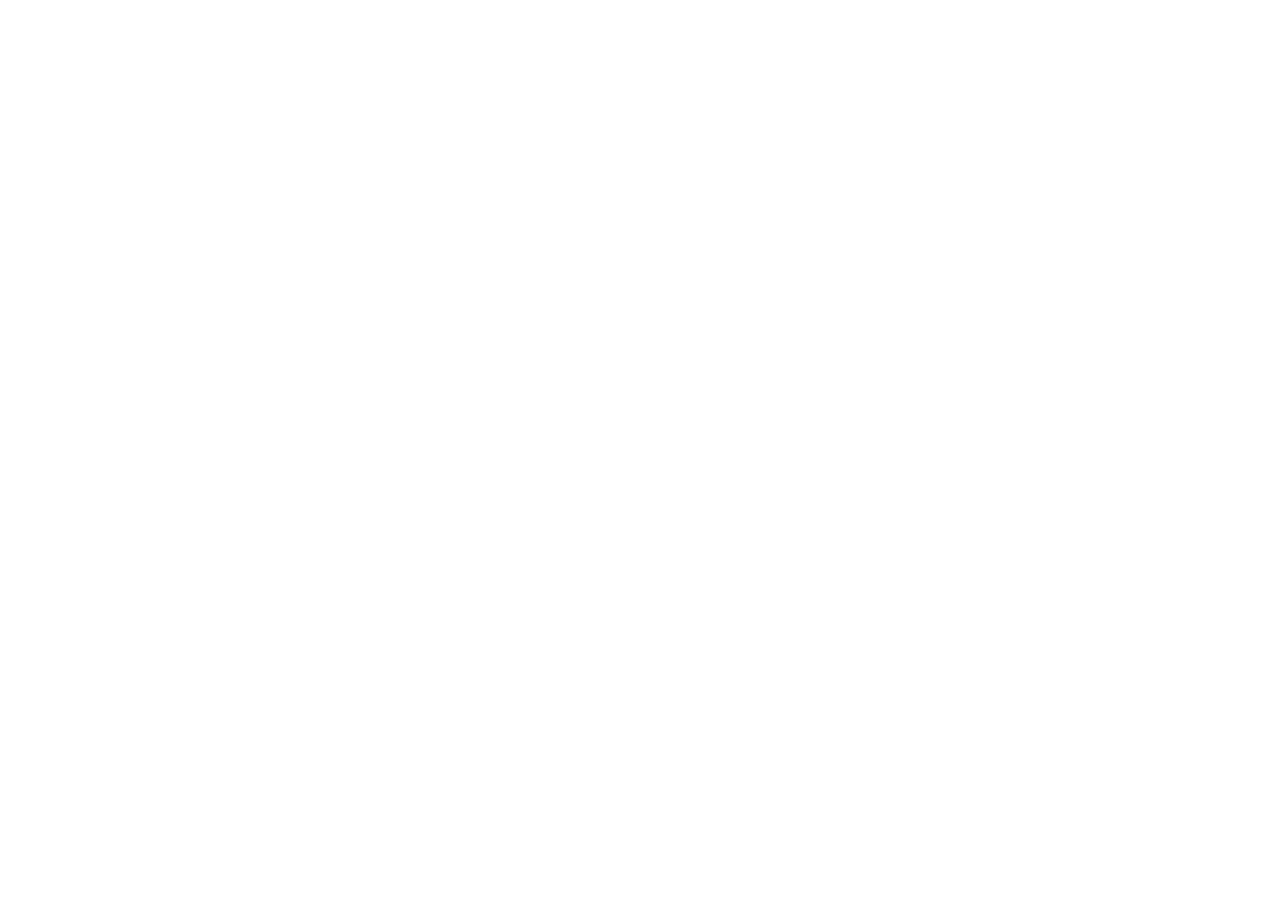
==== coffeeshop/index.html @ 5cff2f8e "cereted coffeeshop a website" ====
<!DOCTYPE html>
<html lang="en">
<head>
    <meta charset="UTF-8">
    <meta name="viewport" content="width=device-width, initial-scale=1.0">
    <title>coffee shop</title>
</head>
<body>
    
</body>
</html>
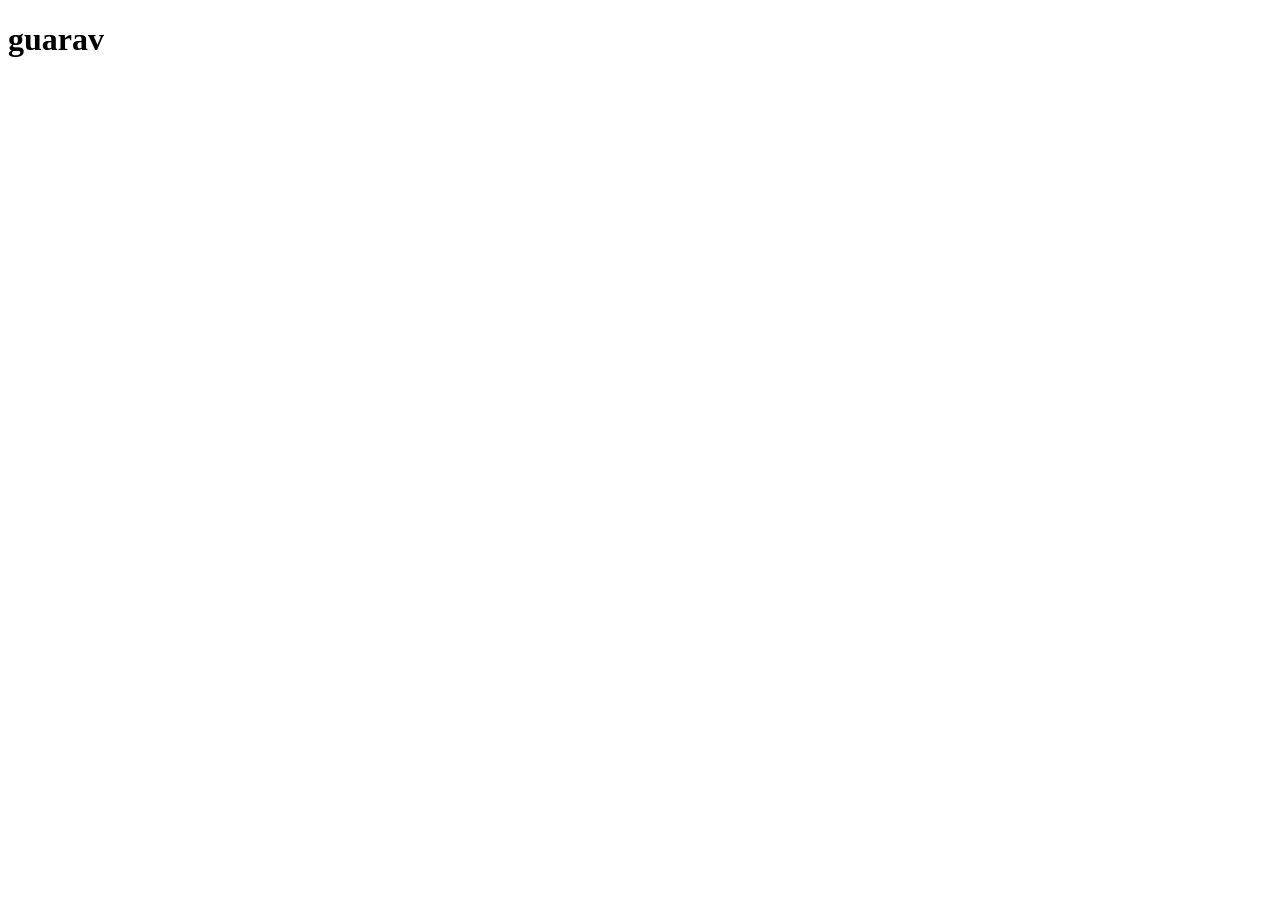
==== commit c7611af5: "add h1 tag whith name" ====
--- a/coffeeshop/index.html
+++ b/coffeeshop/index.html
@@ -6,6 +6,7 @@
     <title>coffee shop</title>
 </head>
 <body>
+    <h1>guarav</h1>
     
 </body>
 </html>
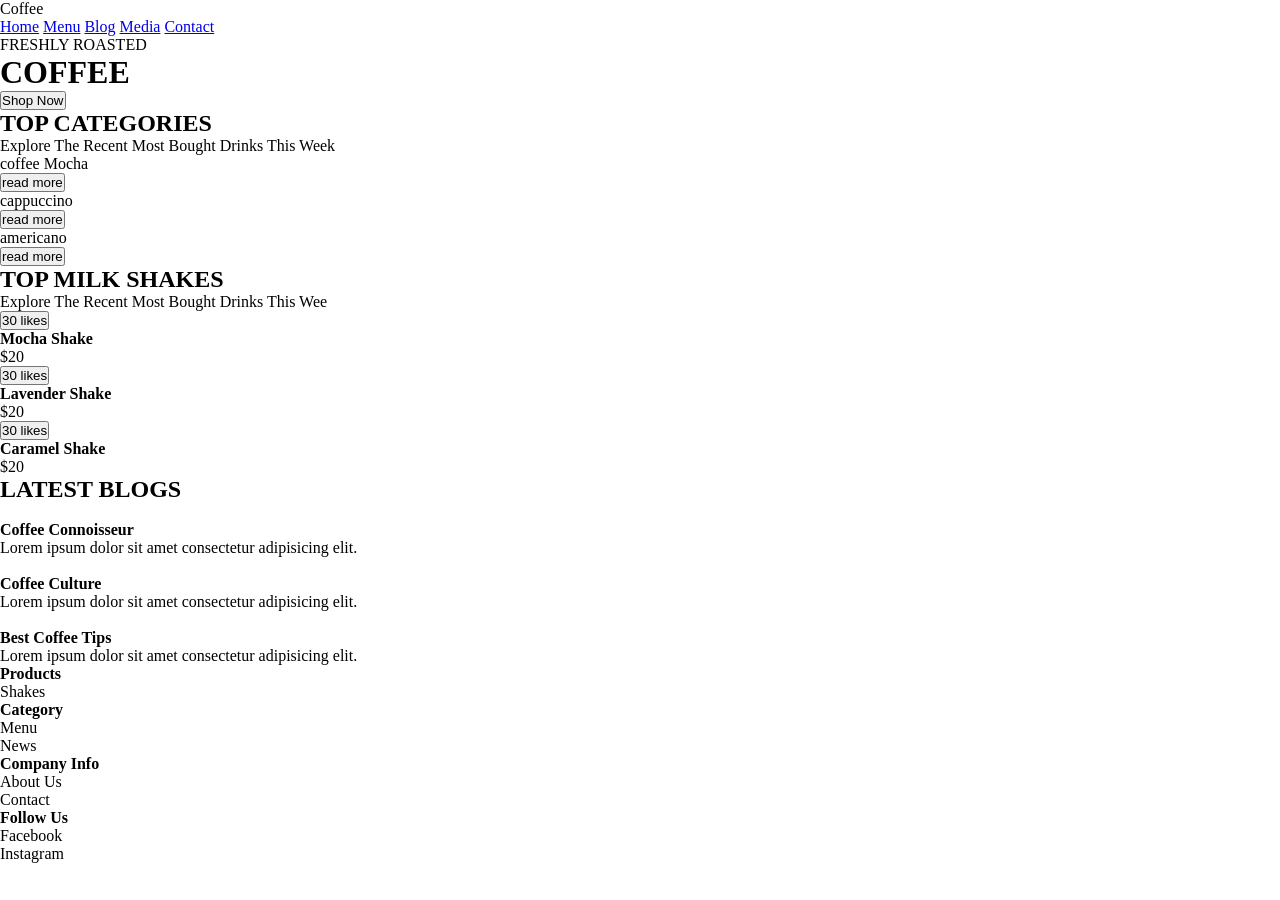
==== commit f39af4bf: "added a new structer" ====
--- a/coffeeshop/index.html
+++ b/coffeeshop/index.html
@@ -1,12 +1,157 @@
 <!DOCTYPE html>
 <html lang="en">
+
 <head>
     <meta charset="UTF-8">
     <meta name="viewport" content="width=device-width, initial-scale=1.0">
-    <title>coffee shop</title>
+    <title>Coffee Shop</title>
+    <link rel="stylesheet" href="https://cdnjs.cloudflare.com/ajax/libs/font-awesome/7.0.1/css/all.min.css"
+        integrity="sha512-2SwdPD6INVrV/lHTZbO2nodKhrnDdJK9/kg2XD1r9uGqPo1cUbujc+IYdlYdEErWNu69gVcYgdxlmVmzTWnetw=="
+        crossorigin="anonymous" referrerpolicy="no-referrer" />
+    <link rel="stylesheet" href="style.css">
 </head>
+
 <body>
-    <h1>guarav</h1>
-    
+
+    <!-- Header -->
+    <header>
+        <div class="logo">Coffee</div>
+
+        <div class="navbar">
+            <a href="#">Home</a>
+            <a href="#">Menu</a>
+            <a href="#">Blog</a>
+            <a href="#">Media</a>
+            <a href="#">Contact</a>
+            <i class="fa-solid fa-magnifying-glass"></i>
+
+
+        </div>
+        <div class="icone-header">
+            <i class="fa-solid fa-bars icone"></i>
+        </div>
+
+    </header>
+
+    <!-- Hero Section -->
+    <div class="hero">
+        <div class="hero-content">
+            <p>FRESHLY ROASTED</p>
+            <h1>COFFEE</h1>
+            <button>Shop Now</button>
+        </div>
+    </div>
+
+    <!-- Categories -->
+    <div class="section">
+        <h2>TOP CATEGORIES</h2>
+        <p>Explore The Recent Most Bought Drinks This Week</p>
+
+        <div class="category-container">
+            <div class="card1">
+                <div class="coffe-card1text">
+                    <p class="pera1-con">coffee Mocha</p>
+                    <button class="pera1-btn">read more</button>
+                </div>
+            </div>
+            <div class="card2">
+                <div class="coffe-card1text">
+                    <p class="pera1-con">cappuccino</p>
+                    <button class="pera1-btn">read more</button>
+                </div>
+
+            </div>
+            <div class="card3">
+                <div class="coffe-card1text">
+                    <p class="pera1-con">americano</p>
+                    <button class="pera1-btn">read more</button>
+                </div>
+            </div>
+        </div>
+    </div>
+
+    <!-- Milk Shakes -->
+    <section class="section-milkshakes">
+        <h2>TOP MILK SHAKES</h2>
+        <p class="milkshek-pere">Explore The Recent Most Bought Drinks This Wee</p>
+
+        <div class="products">
+            <div class="milk-product1">
+
+                <button class="milk-btn1"><i class="fa-solid fa-thumbs-up"></i>30 likes</button>
+                <h4>Mocha Shake</h4>
+                <p>$20</p>
+            </div>
+
+            <div class="milk-product2">
+                <button class="milk-btn2"><i class="fa-solid fa-thumbs-up"></i>30 likes</button>
+                <h4>Lavender Shake</h4>
+                <p>$20</p>
+            </div>
+
+            <div class="milk-product3">
+                <button class="milk-btn3"><i class="fa-solid fa-thumbs-up"></i>30 likes</button>
+
+                <h4>Caramel Shake</h4>
+                <p>$20</p>
+            </div>
+        </div>
+    </section>
+
+    <!-- Blogs -->
+    <section class="section">
+        <h2>LATEST BLOGS</h2>
+
+        <div class="all-blog">
+            <div class="blogs">
+                <div class="blog1">
+                    <img src="https://tse1.mm.bing.net/th/id/OIP.-X9JJBWhn9BIwVACB6yX4AHaE8?pid=Api&P=0&h=180" alt="">
+                    <h4>Coffee Connoisseur</h4>
+                    <p>Lorem ipsum dolor sit amet consectetur adipisicing elit.</p>
+                </div>
+
+                <div class="blog1">
+                    <img src="https://tse2.mm.bing.net/th/id/OIP.R6uJ7lNCGrxq9ZOaJGoJZwHaFc?pid=Api&P=0&h=180" alt="">
+                    <h4>Coffee Culture</h4>
+                    <p>Lorem ipsum dolor sit amet consectetur adipisicing elit.</p>
+                </div>
+
+                <div class="blog1">
+                    <img src="https://i.pinimg.com/736x/9c/00/e1/9c00e1de6eb7c6d4df1064c371de2278.jpg" alt="">
+
+                    <h4>Best Coffee Tips</h4>
+                    <p>Lorem ipsum dolor sit amet consectetur adipisicing elit.</p>
+                </div>
+            </div>
+        </div>
+    </section>
+
+    <!-- Footer -->
+    <footer>
+        <div class="div-footer">
+            <h4>Products</h4>
+            <p>Shakes</p>
+        </div>
+
+        <div>
+            <h4>Category</h4>
+            <p>Menu</p>
+            <p>News</p>
+        </div>
+
+        <div>
+            <h4>Company Info</h4>
+            <p>About Us</p>
+            <p>Contact</p>
+        </div>
+
+        <div>
+            <h4>Follow Us</h4>
+            <p>Facebook</p>
+            <p>Instagram</p>
+        </div>
+    </footer>
+
 </body>
+
 </html>
--- a/coffeeshop/style.css
+++ b/coffeeshop/style.css
@@ -0,0 +1,277 @@
+* {
+    margin: 0%;
+    padding: 0%;
+    box-sizing: border-box;
+}
+
+@media screen and (max-width:376px) {
+    body {
+        background-color: burlywood;
+        font-family: Arial, Helvetica, sans-serif;
+    }
+
+    header {
+        background-color: burlywood;
+        display: flex;
+        justify-content: space-between;
+        align-items: center;
+        text-align: center;
+        padding: 10px;
+    }
+
+    .logo {
+        font-size: 30px;
+        color: chocolate;
+    }
+
+    .icone-header {
+        font-size: 30px;
+        color: chocolate;
+        align-items: center;
+
+    }
+
+    .navbar {
+        display: none;
+    }
+
+    .hero {
+        background-image: url(https://www.fuelingfood.com/static/img/coffee-shop-min.jpeg);
+        background-position: center;
+        background-repeat: no-repeat;
+        background-size: cover;
+        display: flex;
+        align-items: center;
+        justify-content: center;
+        text-align: left;
+        height: 60vh
+    }
+
+    .hero-content {
+        color: white;
+        font-size: 30px;
+
+    }
+
+    .hero-content button {
+        border: none;
+        background-color: chocolate;
+        padding: 10px;
+        align-items: center;
+        border-radius: 10px;
+    }
+
+    .section {
+        margin-top: 30px;
+        text-align: center;
+
+    }
+
+    .category-container {
+        background-color: burlywood;
+        display: flex;
+        justify-content: center;
+        flex-direction: column;
+        text-align: center;
+        align-items: center;
+        gap: 50px;
+        margin-top: 20px;
+        padding: 10px;
+
+    }
+
+    .card1 {
+        background-image: url(https://i.pinimg.com/736x/64/06/d6/6406d6ea581d7e87f22bff8f10a92944.jpg );
+        background-position: center;
+        background-repeat: no-repeat;
+        background-size: cover;
+        width: 300px;
+        border-radius: 20px;
+        height: 300px;
+        display: flex;
+        justify-content: center;
+        align-items: center;
+    }
+
+    .pera1-con {
+        font-size: 30px;
+        color: chocolate;
+    }
+
+    .pera1-btn {
+        border: none;
+        background: none;
+        color: white;
+    }
+
+
+    .card2 {
+        background-image: url(https://www.jcookingodyssey.com/wp-content/uploads/2023/03/iced-coffee-with-ice-cream.jpg );
+        background-position: center;
+        background-repeat: no-repeat;
+        background-size: cover;
+        width: 300px;
+        border-radius: 10px;
+        height: 300px;
+        display: flex;
+        justify-content: center;
+        align-items: center;
+    }
+
+    .section-milkshakes {
+        display: flex;
+        justify-content: center;
+        align-items: center;
+        flex-direction: column;
+        text-align: center;
+
+
+    }
+
+    .card3 {
+        background-image: url(https://i.pinimg.com/originals/4c/28/e2/4c28e2420bf38c50120dba0cbaf42e8d.jpg );
+        background-position: center;
+        background-repeat: no-repeat;
+        background-size: cover;
+        width: 300px;
+        border-radius: 10px;
+        height: 300px;
+        display: flex;
+        justify-content: center;
+        align-items: center;
+    }
+
+    .milkshek-pere {
+        margin-bottom: 20px;
+        padding: 8px;
+
+    }
+
+    .milk-product1 {
+        background-image: url(https://tse2.mm.bing.net/th/id/OIP.L8WIM3-aOoXRApU1hKl1lgHaLB?pid=Api&P=0&h=180);
+        background-position: center;
+        background-repeat: no-repeat;
+        background-size: cover;
+        width: 300px;
+        height: 300px;
+        border-radius: 10px;
+        margin-top: 20px;
+        display: flex;
+        justify-content: center;
+        align-items: center;
+        position: relative;
+        flex-direction: column;
+
+    }
+
+    .milk-product1 button {
+        border: none;
+        background-color: rgb(100, 98, 98);
+        position: absolute;
+        padding: 5px;
+        top: 10px;
+        left: 5px;
+
+
+        border-radius: 10px;
+    }
+
+    .milk-product2 {
+        background-image: url(https://tse4.mm.bing.net/th/id/OIP.YH4ltTcROA0dd1TUSWxRUgHaLH?pid=Api&P=0&h=180);
+        background-position: center;
+        background-repeat: no-repeat;
+        background-size: cover;
+        width: 300px;
+        height: 300px;
+        border-radius: 20px;
+        display: flex;
+        margin-top: 20px;
+        justify-content: center;
+        align-items: center;
+        flex-direction: column;
+        position: relative;
+    }
+
+    .milk-product2 button {
+        border: none;
+        background-color: rgb(100, 98, 98);
+        position: absolute;
+        padding: 5px;
+        top: 10px;
+        left: 5px;
+        border-radius: 10px;
+    }
+
+    .milk-product3 {
+        background-image: url(https://jordanseasyentertaining.com/wp-content/uploads/2015/06/chocolate-peanut-butter-milkshake-recipe.jpg);
+        background-position: center;
+        background-repeat: no-repeat;
+        background-size: cover;
+        width: 300px;
+        height: 300px;
+        border-radius: 20px;
+        display: flex;
+        margin-top: 20px;
+        justify-content: center;
+        align-items: center;
+        flex-direction: column;
+        position: relative;
+    }
+
+    .milk-product3 button {
+        border: none;
+        background-color: rgb(100, 98, 98);
+        position: absolute;
+        padding: 5px;
+        top: 10px;
+        left: 5px;
+        border-radius: 10px;
+    }
+
+    .blogs {
+        display: flex;
+        flex-direction: column;
+        justify-content: center;
+        align-items: center;
+        gap: 20px;
+        margin-top: 10px;
+    }
+
+    .blog1 {
+        background-color: chocolate;
+        height: 250px;
+        width: 250px;
+        border-radius: 10px;
+
+
+    }
+
+    .blog1 img {
+        height: 150px;
+        width: 200px;
+        border-radius: 10px;
+        padding: 10px;
+        margin-top: 10px;
+
+    }
+
+    footer {
+        
+        background-color: rgb(20, 20, 20);
+        text-align: center;
+        padding: 10px;
+        margin-top: 20px;
+        color: white;
+        display: flex;
+        justify-content: center;
+        align-items: center;
+        padding: 20px;
+        height: 200px;
+    }
+    
+
+
+
+
+
+}
